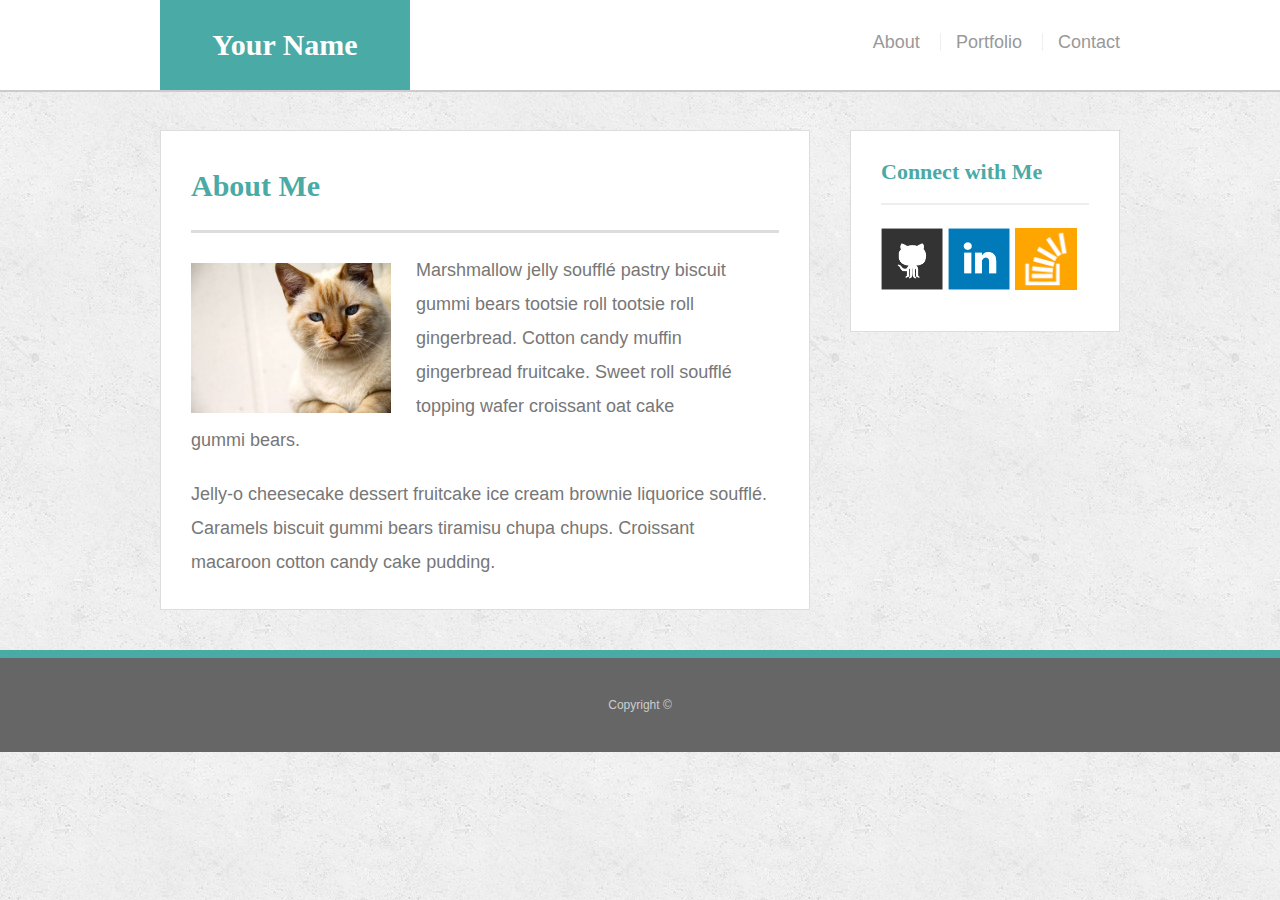
==== index.html @ 94c0b2ee "finished" ====
<!doctype html>
<html lang="en-us">

<head>
  <meta name="viewport" content="width=device-width, initial-scale=1.0">
  <meta charset="UTF-8">
  <title>About | Your Name</title>
  <link rel="stylesheet" type="text/css" href="assets/css/reset.css">
  <link rel="stylesheet" type="text/css" href="assets/css/style.css">
</head>

<body>

  <header id="masthead">
    <div class="container">
      <a href="index.html" id="logo">Your Name</a>
      <nav>
        <a href="index.html">About</a>
        <a href="portfolio.html">Portfolio</a>
        <a href="contact.html">Contact</a>
      </nav>
    </div>
  </header>

  <div id="main-container" class="container">
    <section class="main-section">
      <h1>About Me</h1>

      <img src="assets/images/cat.jpg" class="auth-image" alt="Your Name">

      <p>Marshmallow jelly souffl&eacute; pastry biscuit gummi bears tootsie roll tootsie roll gingerbread. Cotton candy muffin gingerbread fruitcake. Sweet roll souffl&eacute; topping wafer croissant oat cake gummi&nbsp;bears.</p>

      <p>Jelly-o cheesecake dessert fruitcake ice cream brownie liquorice souffl&eacute;. Caramels biscuit gummi bears tiramisu chupa chups. Croissant macaroon cotton candy cake pudding.</p>

    </section>

    <section class="sidebar">
      <div id="connect">
        <h2>Connect with Me</h2>

        <a href="#"><img src="assets/images/github-128.png" class="social" alt="GitHub" /></a>
        <a href="#"><img src="assets/images/linkedin-128.png" class="social" alt="LinkedIn" /></a>
        <a href="#"><img src="assets/images/stackoverflow-128.png" class="social" alt="Stack Overflow" /></a>
      </div>
    </section>
  </div>

  <footer>
    <div class="container">
      Copyright &copy; 
    </div>
  </footer>
</body>

</html>
---- assets/css/style.css ----
body {
  font-family: Arial, "Helvetica Neue", Helvetica, sans-serif;
  font-size: 18px;
  line-height: 34px;
  color: #777;
  background: url("../images/concrete_seamless.png");
}

* {
  box-sizing: border-box;
}

/* general */

.container {
  width: 100%;
  max-width: 960px;
  margin: 0 auto;
  clear: both;
}

h1,
h2,
h3,
p {
  margin-bottom: 20px;
}

p:last-child {
  margin-bottom: 0;
}

h1,
h2,
h3 {
  font-family: Georgia, Times, "Times New Roman", serif;
  font-weight: 700;
  color: #4aaaa5;
}

h1 {
  padding-bottom: 20px;
  font-size: 30px;
  line-height: 49px;
  border-bottom: 3px solid #ddd;
}

h2,
h3 {
  font-size: 22px;
}

/* header */

#masthead {
  position: fixed;
  z-index: 99;
  width: 100%;
  margin: 0 0 30px;
  overflow: auto;
  color: #fff;
  background: #fff;
  border-bottom: 2px solid #ccc;
}

#logo {
  float: left;
  width: 250px;
  height: 90px;
  font-family: Georgia, Times, "Times New Roman", serif;
  font-size: 30px;
  font-weight: 700;
  line-height: 90px;
  color: #fff;
  text-align: center;
  text-decoration: none;
  background: #4aaaa5;
}

nav {
  float: right;
  margin-top: 25px;
}

nav a {
  display: inline-block;
  padding-left: 15px;
  margin-left: 15px;
  line-height: 18px;
  color: #999;
  text-decoration: none;
  border-left: 1px solid #efefef;
}

nav a:first-child {
  border-left: 0 none;
}

/* footer */

footer {
  padding: 30px 0;
  clear: both;
  font-size: 12px;
  color: #fff;
  color: #ccc;
  text-align: center;
  background: #666;
  border-top: 8px solid #4aaaa5;
}

/* sidebar */

.sidebar {
  float: right;
  width: 100%;
  max-width: 270px;
  padding: 30px;
  margin-bottom: 20px;
  background: #fff;
  border: 1px solid #ddd;
}

h3,
.sidebar h2 {
  padding-bottom: 20px;
  margin-bottom: 15px;
  line-height: 22px;
  border-bottom: 2px solid #eee;
}

.social {
  width: 62px;
  height: 62px;
  margin-top: 8px;
  margin-right: 5px;
}

.social:last-child {
  margin-right: 0;
}

/* main */

#main-container {
  padding-top: 130px;
}

.main-section {
  float: left;
  width: 100%;
  max-width: 650px;
  padding: 30px;
  margin: 0 0 40px;
  background: #fff;
  border: 1px solid #ddd;
}

/* portfolio page */

.work {
  position: relative;
  float: left;
  width: 274px;
  margin: 20px 0 25px;
  overflow: auto;
}

.work:nth-child(even) {
  margin-right: 40px;
}

.work img {
  width: 100%;
  border: 0 none;
  opacity: 0.8;
}

.work h3 {
  position: absolute;
  bottom: 20px;
  width: 100%;
  padding: 15px;
  margin-bottom: 0;
  font-weight: 300;
  line-height: 30px;
  color: #fff;
  text-align: center;
  background: #4aaaa5;
  border-bottom: 0;
}

.auth-image {
  float: left;
  width: 200px;
  height: auto;
  margin-top: 10px;
  margin-right: 25px;
}

/* contact page */

#contact-form ul {
  margin-bottom: 20px;
}

#contact-form li {
  margin-bottom: 10px;
}

label,
input[type=text],
input[type=email],
textarea {
  display: block;
  width: 100%;
}

input[type=text],
input[type=email],
textarea {
  height: 35px;
  padding: 0 10px;
  font-size: 14px;
  border: 1px solid #ddd;
}

textarea {
  height: 200px;
}

input[type=submit] {
  padding: 10px 30px;
  font-size: 18px;
  color: #fff;
  cursor: pointer;
  background: #4aaaa5;
  border: 0 none;
}

@media only screen and (max-width: 979px) {

  .main-section {
    float: left;
    
    max-width: 95%;
    padding: 30px;
    margin-right: 5%;
    background: #fff;
    border: 1px solid #ddd;
    margin-right: 5%;
  }

  .sidebar {
    float: right;
    
    max-width: 95%;
    padding: 30px;
    margin-bottom: 20px;
    background: #fff;
    border: 1px solid #ddd;
    margin-right: 5%;

}

@media only screen and (max-width: 700px) {
  
  #logo {
    width: 100%;
  }


  .main-section {
  float: left;
  width: 95%;
  max-width: 650px;
  padding: 30px;
  margin-right: 5%;
  background: #fff;
  border: 1px solid #ddd;
  margin-right: 5%;
}
  
.sidebar {
  float: right;
  
  max-width: 95%;
  padding: 30px;
  margin-bottom: 20px;
  background: #fff;
  border: 1px solid #ddd;
  margin-right: 5%;
}

  footer {
    width: 100%;
  }
}

nav {
  float: right;
  margin-top: 25px;
  margin-right: 5%;
  max-width: 95%;
}
nav a {
  display: inline-block;
  padding-left: 15px;
  margin-left: 15px;
  line-height: 18px;
  color: #999;
  text-decoration: none;
  border-left: 1px solid #efefef;
  text-align: center;
   }
#masthead {
  max-width: 95%;
  margin-right: 5%;
}
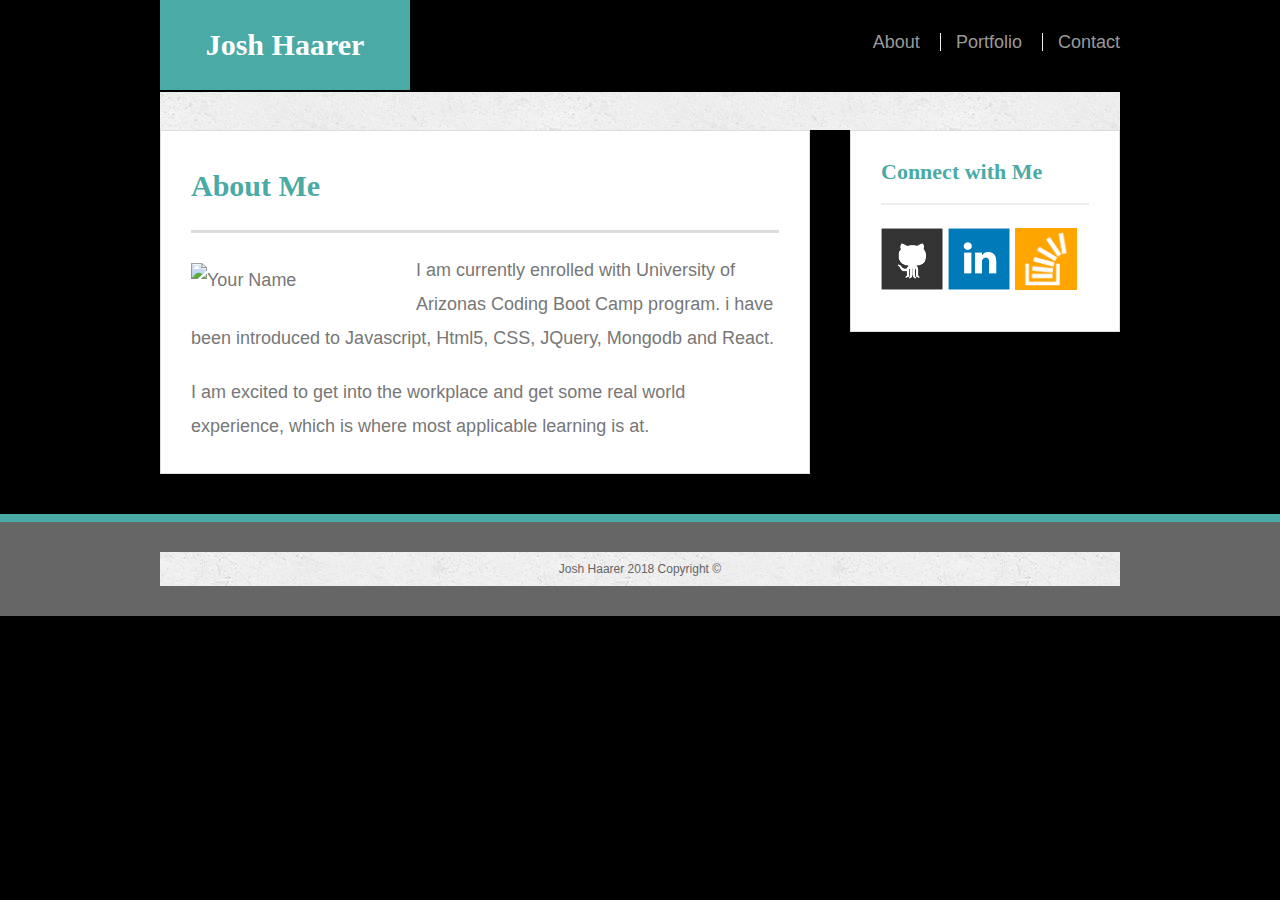
==== commit 0c1ffcca: "updated portfolio" ====
--- a/index.html
+++ b/index.html
@@ -4,7 +4,7 @@
 <head>
   <meta name="viewport" content="width=device-width, initial-scale=1.0">
   <meta charset="UTF-8">
-  <title>About | Your Name</title>
+  <title>About | Josh Haarer</title>
   <link rel="stylesheet" type="text/css" href="assets/css/reset.css">
   <link rel="stylesheet" type="text/css" href="assets/css/style.css">
 </head>
@@ -13,7 +13,7 @@
 
   <header id="masthead">
     <div class="container">
-      <a href="index.html" id="logo">Your Name</a>
+      <a href="index.html" id="logo">Josh Haarer</a>
       <nav>
         <a href="index.html">About</a>
         <a href="portfolio.html">Portfolio</a>
@@ -26,11 +26,11 @@
     <section class="main-section">
       <h1>About Me</h1>
 
-      <img src="assets/images/cat.jpg" class="auth-image" alt="Your Name">
+      <img src="assets/images/profile.jpg" class="auth-image" alt="Your Name">
 
-      <p>Marshmallow jelly souffl&eacute; pastry biscuit gummi bears tootsie roll tootsie roll gingerbread. Cotton candy muffin gingerbread fruitcake. Sweet roll souffl&eacute; topping wafer croissant oat cake gummi&nbsp;bears.</p>
+      <p>I am currently enrolled with University of Arizonas Coding Boot Camp program. i have been introduced to Javascript, Html5, CSS, JQuery, Mongodb and React.</p>
 
-      <p>Jelly-o cheesecake dessert fruitcake ice cream brownie liquorice souffl&eacute;. Caramels biscuit gummi bears tiramisu chupa chups. Croissant macaroon cotton candy cake pudding.</p>
+      <p>I am excited to get into the workplace and get some real world experience, which is where most applicable learning is at.</p>
 
     </section>
 
@@ -47,7 +47,7 @@
 
   <footer>
     <div class="container">
-      Copyright &copy; 
+      Josh Haarer 2018 Copyright &copy; 
     </div>
   </footer>
 </body>
--- a/assets/css/style.css
+++ b/assets/css/style.css
@@ -4,7 +4,7 @@
   font-size: 18px;
   line-height: 34px;
   color: #777;
-  background: url("../images/concrete_seamless.png");
+  background: black;
 }
 
 * {
@@ -18,6 +18,7 @@
   max-width: 960px;
   margin: 0 auto;
   clear: both;
+  background: url("../images/concrete_seamless.png");
 }
 
 h1,
@@ -60,8 +61,8 @@
   margin: 0 0 30px;
   overflow: auto;
   color: #fff;
-  background: #fff;
-  border-bottom: 2px solid #ccc;
+  background: black;
+  border-bottom: 2px solid black;
 }
 
 #logo {
@@ -81,6 +82,7 @@
 nav {
   float: right;
   margin-top: 25px;
+  background: black;
 }
 
 nav a {
@@ -103,8 +105,8 @@
   padding: 30px 0;
   clear: both;
   font-size: 12px;
-  color: #fff;
-  color: #ccc;
+  color: #666;
+  color: #666;
   text-align: center;
   background: #666;
   border-top: 8px solid #4aaaa5;
